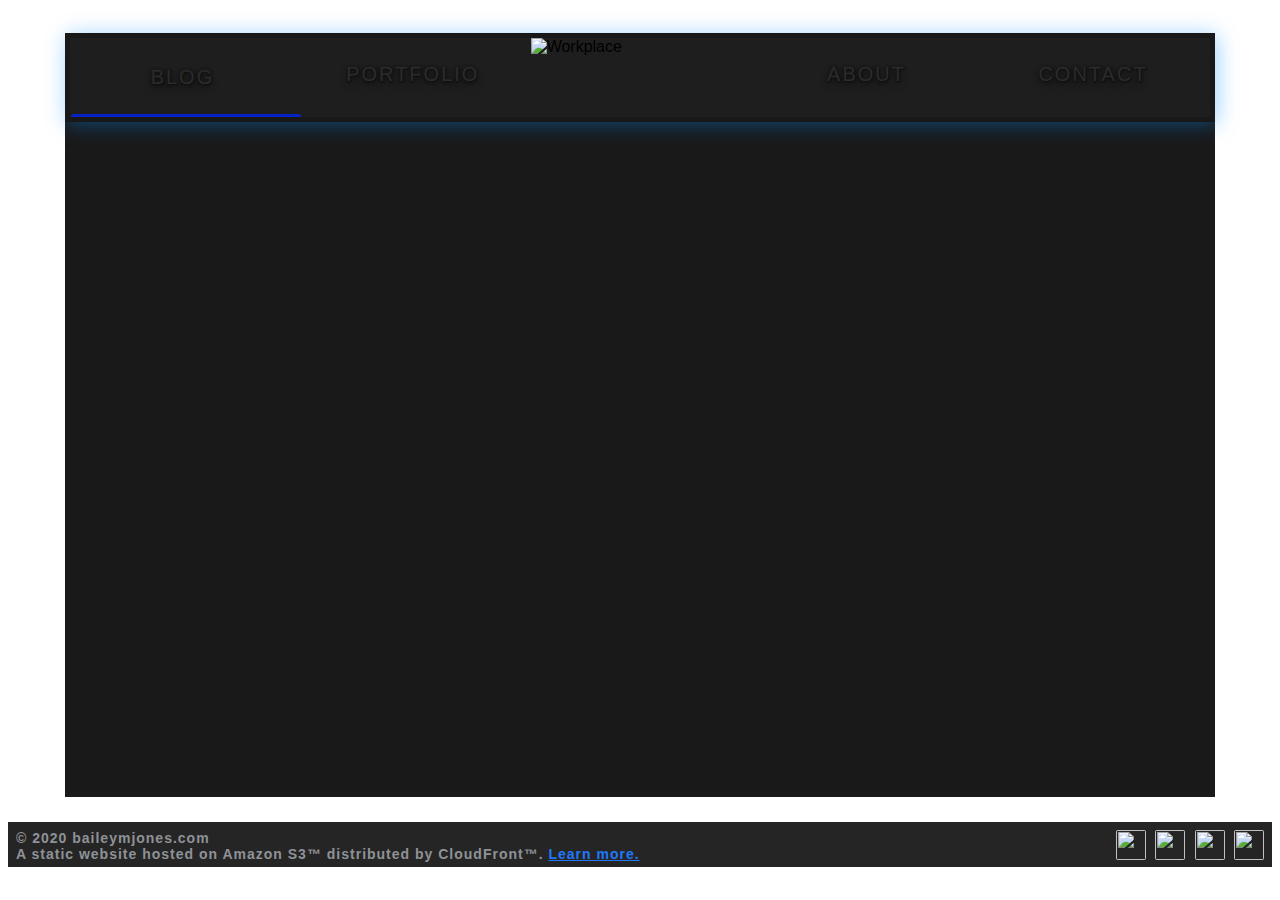
==== blog/index.html @ 96eb726a "Add files via upload" ====
<html>

<head><link rel="stylesheet" href="/home/style.css">
      <link rel="stylesheet" href="/blog/blog.css">
      <link rel="icon" href="/images/favicon.png">
      <title>Blog</title>
</head>
    
<div class="wrapper">
    <nav class="navbar">
      <div class="brackets">
        <ul>
          <li class="active"><a href="/blog">BLOG</a></li> <!--CURRENT PAGE-->
          <div class="dropdown">
            <li><a>PORTFOLIO</a>
            <div class="dropdown-content">
              <a href="/portfolio/resume">resume</a>
              <a href="/portfolio/projects">projects</a>
              <a href="/portfolio/certifications">certifications</a>
            </div>
            </li>
          </div>
          <li>
            <img src="https://s3.amazonaws.com/baileymjones.com/images/bmjlogo.png" 
                 alt="Workplace" usemap="#workmap" >
              <map name="workmap">
                <area shape="default" alt="logo" href="/">
              </map>
          </li>
          <li><a href="/about">ABOUT</a></li>
          <li><a href="/contact">CONTACT</a></li>
        </ul>
      </div>
    </nav>
    <div class="content">

    </div>
</div>

<footer class="footer">

  <div class="footer-social">

    <a href="https://www.linkedin.com/in/baileymjones-com/"><img src="/images/linkedin.png"></a>
    <a href="https://www.instagram.com/baileyjfit/"><img src="/images/instagram.png"></a>
    <a href="https://www.reddit.com/user/bmjcoding"><img src="/images/reddit.png"></a>
    <a href="https://github.com/bmjcoding"><img src="/images/github.png"></a>

  </div>

  <div class="footer-text">
    <b> &copy; 2020 baileymjones.com
      <br>
      A static website hosted on Amazon S3&trade; distributed by CloudFront&trade;.
      <a href="https://aws.amazon.com/premiumsupport/knowledge-center/cloudfront-serve-static-website/" 
      style="color: #2078fc">Learn more.</a>
    </b>
  </div>

</footer>

</html>
---- home/style.css ----
html {
  box-sizing: border-box;
}
*, *:before, *:after {
  box-sizing: inherit;
}
::-webkit-scrollbar {
  display: none;
}

/*background*/
body {
  font-family: sans-serif;
  background:url(https://s3.amazonaws.com/baileymjones.com/images/background.jpg); 
  background-size: cover;
  background-repeat: no-repeat;
  background-position:center center;
}

/*margins for page*/
.wrapper {
  max-width: 1200px;
  margin: 0 auto;
  padding:25px;
}

/*navbar*/
.navbar ul {
  border-style: solid;
  border-color: rgba(0, 0, 0, 0.192);
  border-width: 5px;
  box-shadow: 2px 2px 20px #008cff67;
  list-style: none;
  margin: 0;
  padding: 0;
  display: flex;
  background:#111111f1;
  position: relative;
  z-index: 10;
}

/*navbar text*/
.navbar a { 
  color: #2b2b2b;
  text-shadow: 1px 1px 1px #111111,
             0 0 5px rgba(0,0,0,.1),
             0 1px 3px rgba(0,0,0,.3),
             0 3px 5px rgba(0,0,0,.2),
             0 5px 10px rgba(0,0,0,.25);
  font-family: 'Roboto', sans-serif;
  letter-spacing: 2px;
  text-decoration: none;
  padding:25px 20px;
  display: inline-block;
  width: 100%;
  text-align: center;
  font-size: 20px;
}

/*brackets on hover*/
.brackets a:before, .brackets a:after
{
  opacity: 0;
  color:#0000ff;
  transition: all 1s;
  padding-left:5px;
  padding-right:5px;
}
.brackets a:before
{
  content: '<';
}
.brackets a:after
{
  content: '/>';
}
.brackets a:hover:before, .brackets a:hover:after
{
  opacity: 1;
  color:#2eccfa;
}
.active
{
  border-style: solid;
  border-top-color: rgba(0, 0, 0, 0);
  border-left-color: rgba(0, 0, 0, 0);
  border-right-color: rgba(0, 0, 0, 0);
  border-bottom-color: rgba(0, 38, 255, 0.75);
}

/*dropdown menu on hover*/
.dropdown {
overflow: hidden;
}

.dropdown .dropbtn {
font-size: 16px;  
border: none;
outline: none;
background-color: inherit;
font-family: inherit;
margin: 0;
}

.dropdown-content {
display: none;
position: absolute;
background-color: #1111117a;
border-style: solid;
border-top-color: rgba(0, 0, 0, 0);
border-left-color: rgba(0, 0, 0, 0.295);
border-right-color: rgba(0, 0, 0, 0.295);
border-bottom-color: rgba(0, 0, 0, 0.295);
border-width: 5px;
width:12.7rem;
box-shadow: 0px 8px 16px 0px rgba(0,0,0,0.2);
z-index: 1;
}

.dropdown-content a {
float: none;
font-size:15px;
color: #8b8b8b;
text-shadow: 1px 1px 1px #111111,
           0 0 5px rgba(0,0,0,.1),
           0 1px 3px rgba(0,0,0,.3),
           0 3px 5px rgba(0,0,0,.2),
           0 5px 10px rgba(0,0,0,.25);
padding: 12px 16px;
border-bottom: rgb(0, 50, 212); border-width: 1px; border-style: solid;
border-top-color: rgba(0, 0, 0, 0);
border-left-color: rgba(0, 0, 0, 0);
border-right-color: rgba(0, 0, 0, 0);
text-decoration: none;
display: block;
text-align: center;
}

.dropdown-content a:hover {
background-color: rgba(0, 174, 255, 0.418);
}

.dropdown:hover .dropdown-content {
display: block;
}

/*center logo*/
img{
  display: block;
  margin-left: auto;
  margin-right: auto;
  max-height:75px;
}

/*not sure*/
.navbar li {
  flex: 3;
}
.navbar .logo {
  flex: 3;
}

/*footer*/
.footer {
  background-color: #252525;
  max-width: 1500px;
  margin: 0 auto;
  padding:8px;
  height: 45px;
  text-align: left;
  font: normal 16px sans-serif;
}

.footer .footer-text b {
  color: #8f9296;
  font-size: 14px;
  margin: 0;
  letter-spacing: 1px;
}

.footer .footer-social {
  float: right;
}

.footer .footer-social img {
  display: inline-block;
  width: 30px;
  height: 30px;
  border-radius: 2px;
  color: #ffffff;
  transition:all .25s;
  background-size: contain;
  margin-left:5px;
}
---- blog/blog.css ----
.content {
    background:rgba(0, 0, 0, 0.90);
    border-style: solid;
    border-color: rgba(30, 30, 30, 0.3);
    border-width: 5px;
    max-width:1200px;
    max-height:750px;
    height:75vh;
    position: relative;
    z-index: 1;
  }
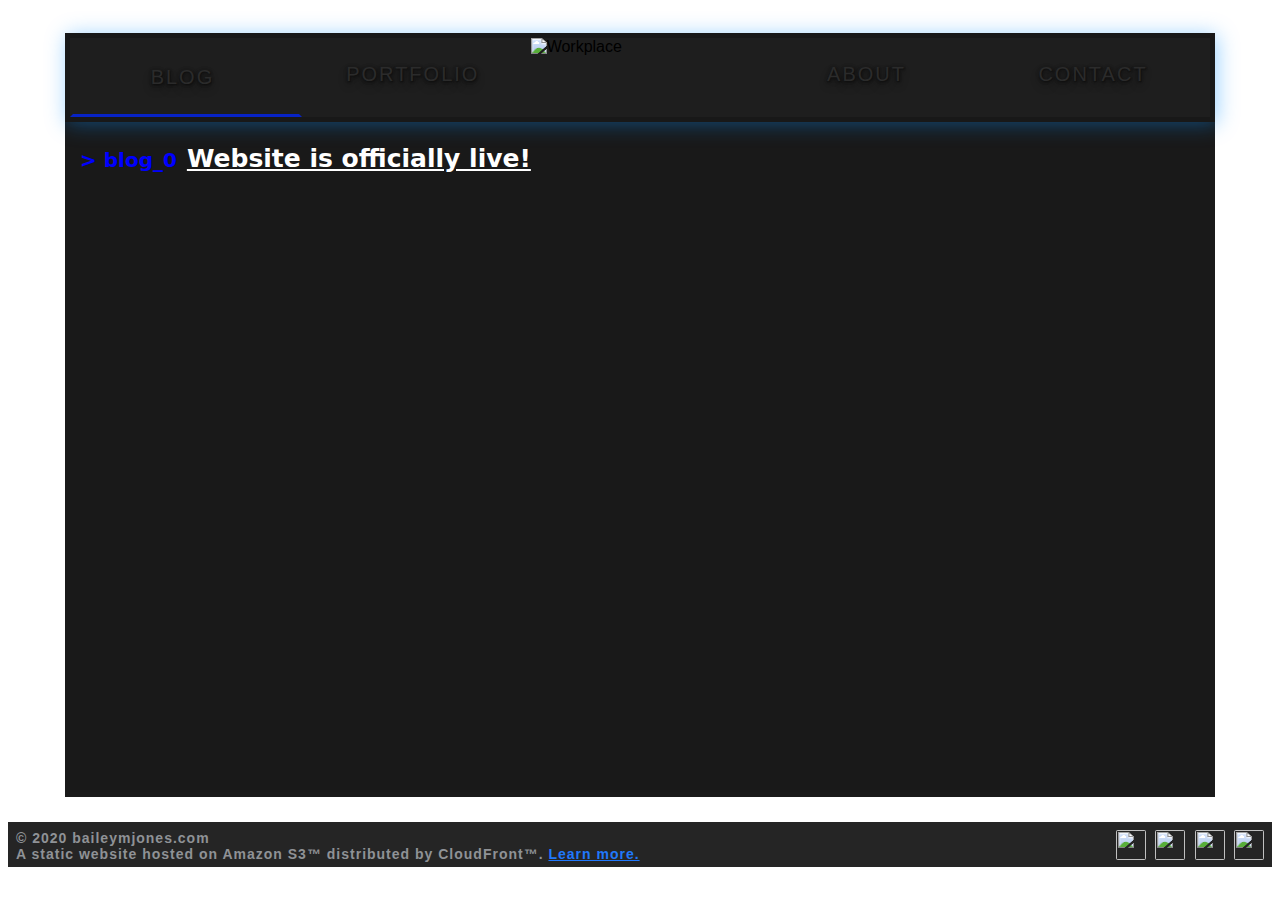
==== commit cf42f407: "Add files via upload" ====
--- a/blog/index.html
+++ b/blog/index.html
@@ -33,7 +33,7 @@
       </div>
     </nav>
     <div class="content">
-
+      <h2>> blog_0</h2><h1><a href="/blog/0"> Website is officially live!</a></h1>
     </div>
 </div>
 
--- a/blog/blog.css
+++ b/blog/blog.css
@@ -8,4 +8,50 @@
     height:75vh;
     position: relative;
     z-index: 1;
+    overflow: scroll;
   }
+  h1 {
+    font-family: system-ui;
+    font-size: 25px;
+    color: white;
+    margin-left: 10px;
+    display:inline-block;
+  }
+  h1 a{
+    color: white;
+    text-decoration: underline;
+  }
+  h2 {
+    font-family: system-ui;
+    font-size: 20px;
+    display: inline-block;
+    color: blue;
+    margin-left:10px;
+  }
+  h3 {
+    font-family: Georgia, 'Times New Roman', Times, serif;
+    text-align: center;
+    font-size: 35px;
+    color: white;
+    margin: 20 0 0;
+    padding:0;
+  }
+  h4 {
+    font-family: Georgia, 'Times New Roman', Times, serif;
+    text-align: center;
+    font-size: 15px;
+    color: rgb(133, 133, 133);
+    margin:0;
+    padding:0;
+  }
+  p {
+    font-family: Georgia, 'Times New Roman', Times, serif;
+    text-align: left;
+    font-size: 20px;
+    color: rgb(222, 222, 222);
+  }
+  p a{
+    font-family: Georgia, 'Times New Roman', Times, serif;
+    color: rgb(0, 110, 255);
+  }
+
